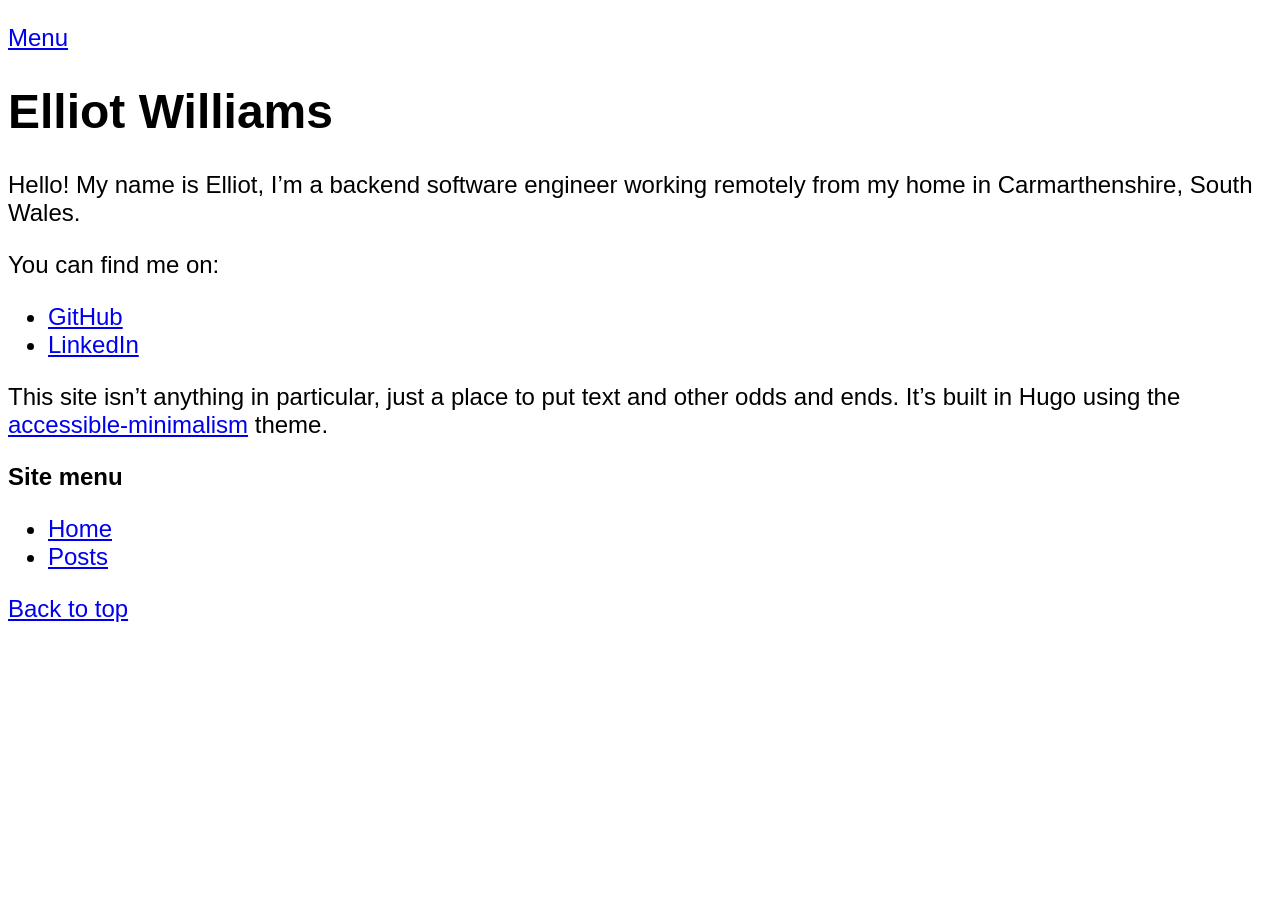
==== index.html @ 9b11e5b5 "deploy: 2953c8c41074fbe661d100b67b32412f789dc11b" ====
<!doctype html><html lang=en-us xmlns=http://www.w3.org/1999/xhtml><head>
<meta charset=utf-8>
<meta name=viewport content="width=device-width,initial-scale=1">
<link rel=icon href=data:,%89PNG%0D%0A%1A%0A>
<title>Elliot Williams | Elliot Williams</title>
<style type=text/css>body{font-size:150%;font-family:muli,avenir,helvetica neue,helvetica,ubuntu,roboto,noto,segoe ui,arial,sans-serif}</style>
</head>
<body><p><a href=#nav-menu>Menu</a></p>
<h1>Elliot Williams</h1>
<p>Hello! My name is Elliot, I&rsquo;m a backend software engineer working remotely from my home in Carmarthenshire, South Wales.</p>
<p>You can find me on:</p>
<ul>
<li><a href=https://github.com/elliotwms>GitHub</a></li>
<li><a href=https://www.linkedin.com/in/elliotwms/>LinkedIn</a></li>
</ul>
<p>This site isn&rsquo;t anything in particular, just a place to put text and other odds and ends. It&rsquo;s built in Hugo using the <a href=https://github.com/leonstafford/accessible-minimalism-hugo-theme>accessible-minimalism</a> theme.</p>
<p><a id=nav-menu><strong>Site menu</strong></a></p>
<ul>
<li>
<a href=/>
Home
</a>
</li>
<li>
<a href=/posts/>
Posts
</a>
</li>
</ul>
<p><a href=#>Back to top</a></p>
</body>
</html>
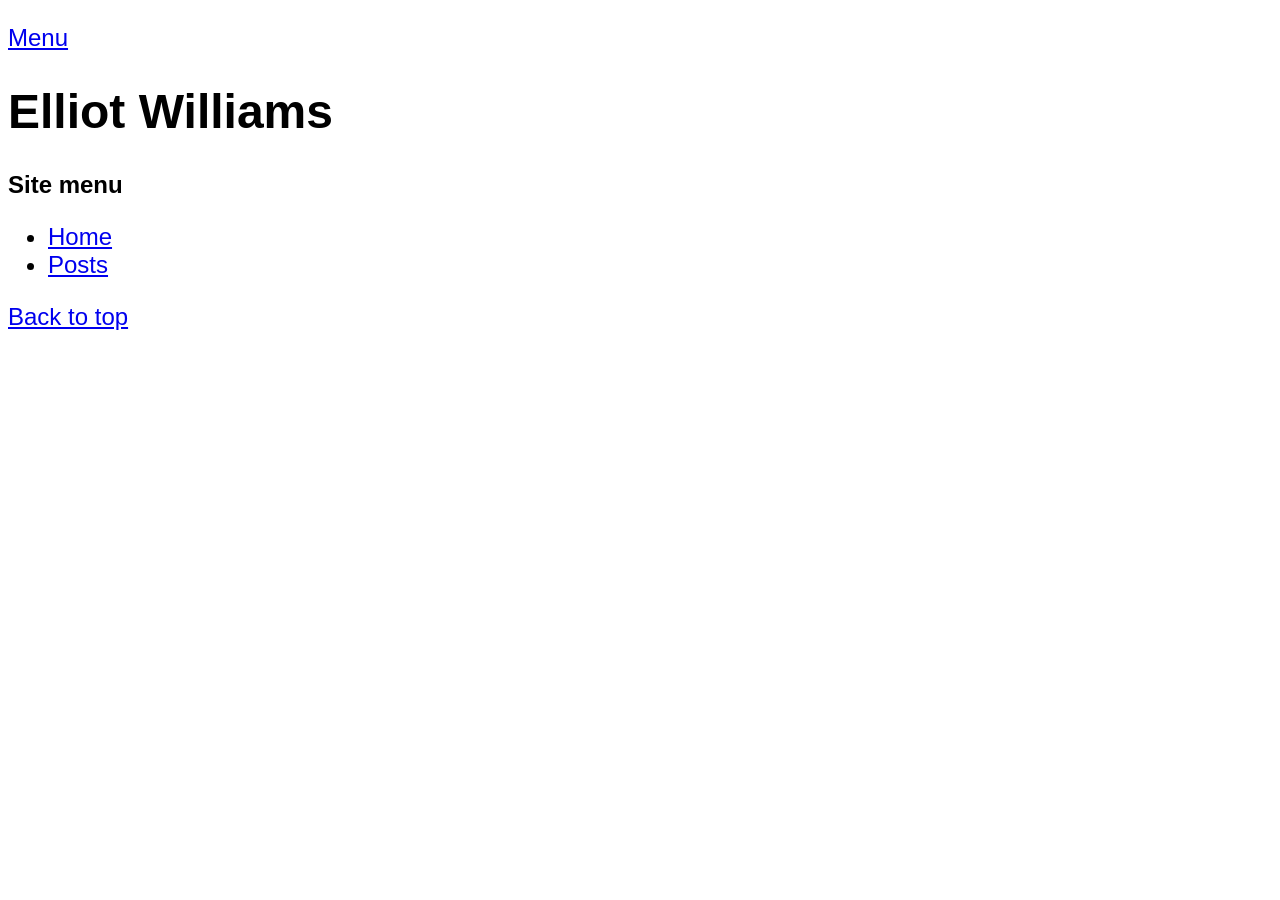
==== commit e9ecd7cd: "deploy: 1bdb73de81225f0b757f7a88ead2f3818dc76438" ====
--- a/index.html
+++ b/index.html
@@ -1,19 +1,13 @@
-<!doctype html><html lang=en-us xmlns=http://www.w3.org/1999/xhtml><head>
+<!doctype html><html lang=en-gb xmlns=http://www.w3.org/1999/xhtml><head>
 <meta charset=utf-8>
 <meta name=viewport content="width=device-width,initial-scale=1">
 <link rel=icon href=data:,%89PNG%0D%0A%1A%0A>
-<title>Elliot Williams | Elliot Williams</title>
+<link rel=alternate type=application/rss+xml href=https://elliot.wales/index.xml title="Elliot Williams">
+<title>Elliot Williams</title>
 <style type=text/css>body{font-size:150%;font-family:muli,avenir,helvetica neue,helvetica,ubuntu,roboto,noto,segoe ui,arial,sans-serif}</style>
 </head>
 <body><p><a href=#nav-menu>Menu</a></p>
-<h1>Elliot Williams</h1>
-<p>Hello! My name is Elliot, I&rsquo;m a backend software engineer working remotely from my home in Carmarthenshire, South Wales.</p>
-<p>You can find me on:</p>
-<ul>
-<li><a href=https://github.com/elliotwms>GitHub</a></li>
-<li><a href=https://www.linkedin.com/in/elliotwms/>LinkedIn</a></li>
-</ul>
-<p>This site isn&rsquo;t anything in particular, just a place to put text and other odds and ends. It&rsquo;s built in Hugo using the <a href=https://github.com/leonstafford/accessible-minimalism-hugo-theme>accessible-minimalism</a> theme.</p>
+<h1 class=title>Elliot Williams</h1>
 <p><a id=nav-menu><strong>Site menu</strong></a></p>
 <ul>
 <li>
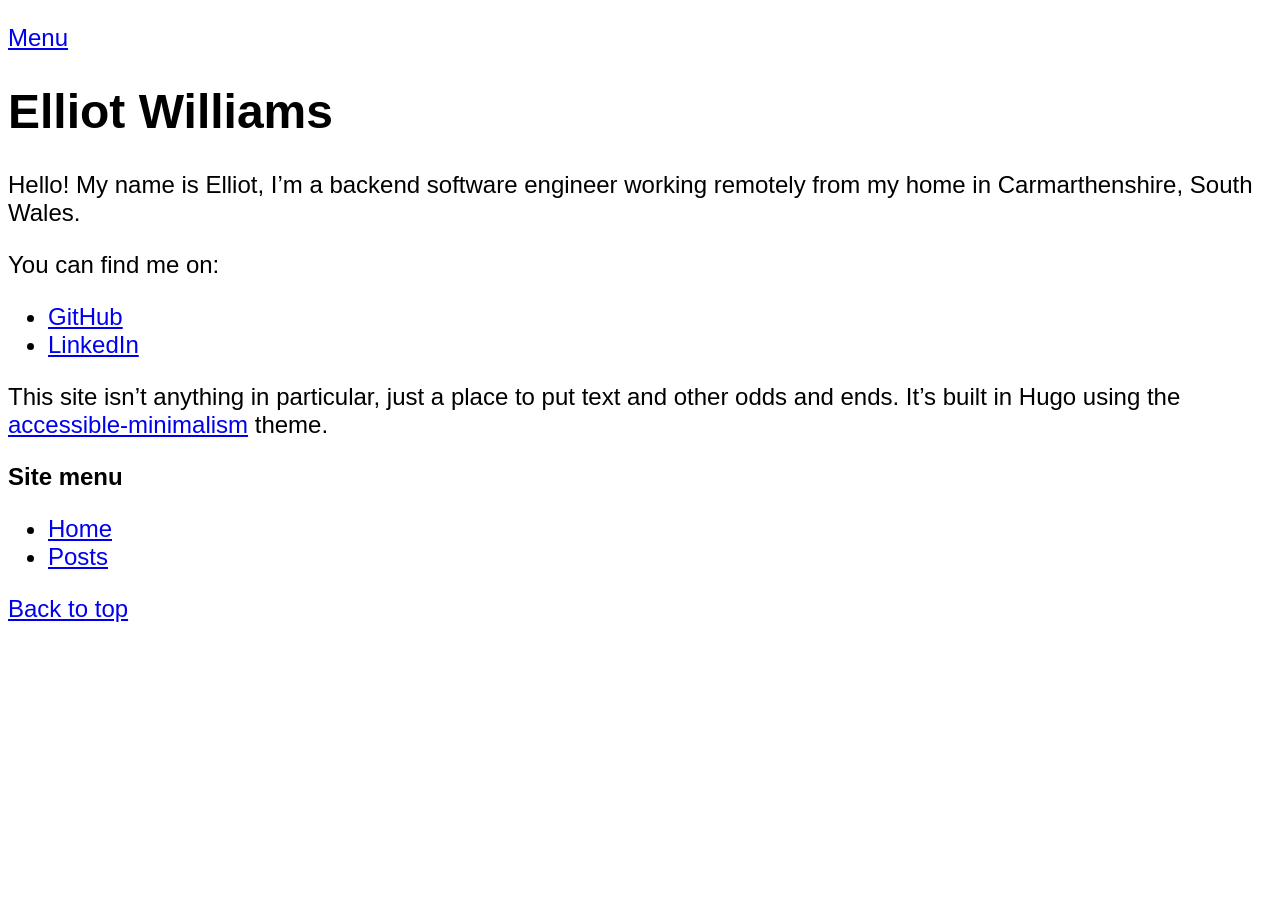
==== commit f3c1701a: "deploy: 1bdb73de81225f0b757f7a88ead2f3818dc76438" ====
--- a/index.html
+++ b/index.html
@@ -2,12 +2,18 @@
 <meta charset=utf-8>
 <meta name=viewport content="width=device-width,initial-scale=1">
 <link rel=icon href=data:,%89PNG%0D%0A%1A%0A>
-<link rel=alternate type=application/rss+xml href=https://elliot.wales/index.xml title="Elliot Williams">
-<title>Elliot Williams</title>
+<title>Elliot Williams | Elliot Williams</title>
 <style type=text/css>body{font-size:150%;font-family:muli,avenir,helvetica neue,helvetica,ubuntu,roboto,noto,segoe ui,arial,sans-serif}</style>
 </head>
 <body><p><a href=#nav-menu>Menu</a></p>
-<h1 class=title>Elliot Williams</h1>
+<h1>Elliot Williams</h1>
+<p>Hello! My name is Elliot, I&rsquo;m a backend software engineer working remotely from my home in Carmarthenshire, South Wales.</p>
+<p>You can find me on:</p>
+<ul>
+<li><a href=https://github.com/elliotwms>GitHub</a></li>
+<li><a href=https://www.linkedin.com/in/elliotwms/>LinkedIn</a></li>
+</ul>
+<p>This site isn&rsquo;t anything in particular, just a place to put text and other odds and ends. It&rsquo;s built in Hugo using the <a href=https://github.com/leonstafford/accessible-minimalism-hugo-theme>accessible-minimalism</a> theme.</p>
 <p><a id=nav-menu><strong>Site menu</strong></a></p>
 <ul>
 <li>
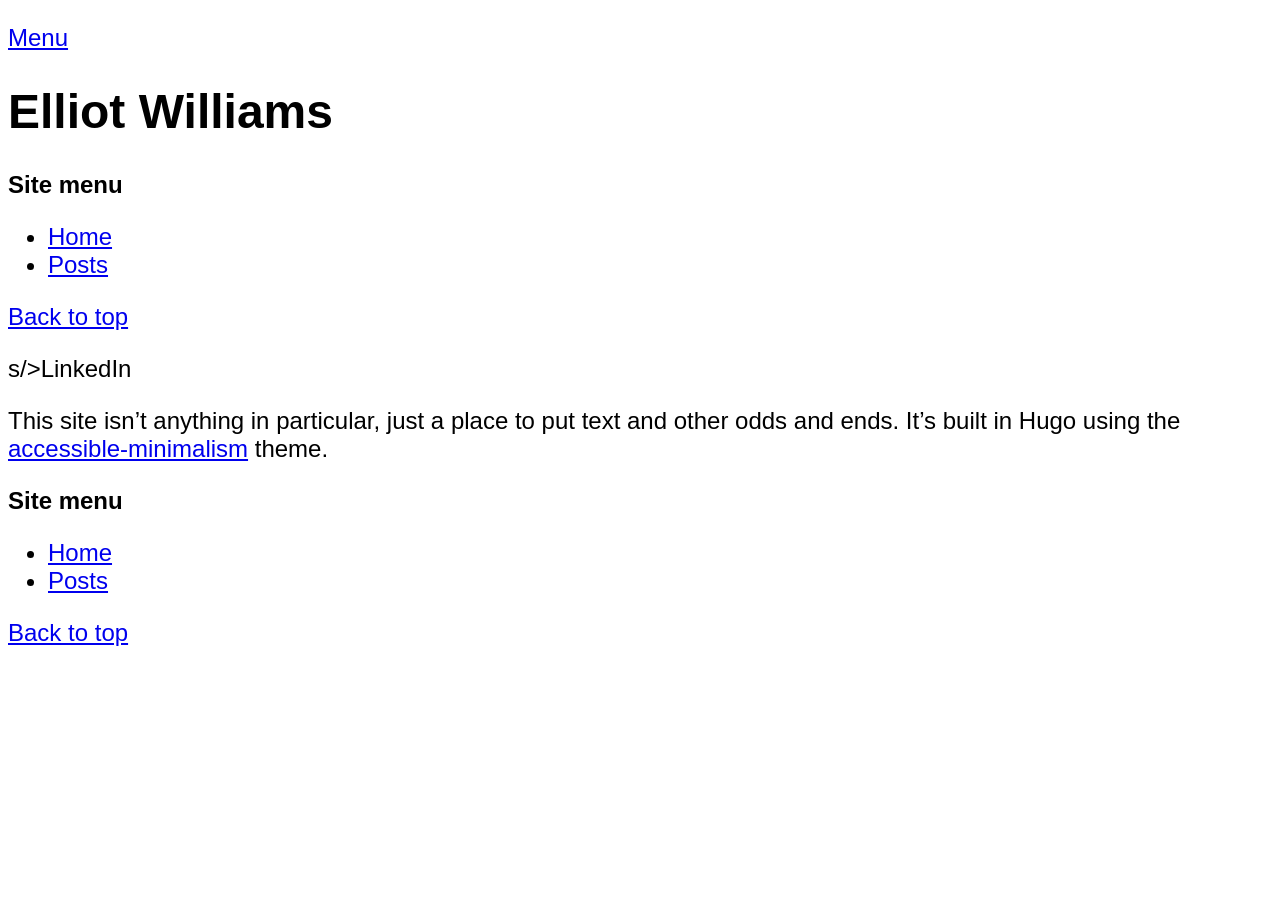
==== commit c35484cf: "deploy: 30bfa1f2677c146a2fc4435df837a1dc2caaf9b5" ====
--- a/index.html
+++ b/index.html
@@ -1,32 +1 @@
-<!doctype html><html lang=en-gb xmlns=http://www.w3.org/1999/xhtml><head>
-<meta charset=utf-8>
-<meta name=viewport content="width=device-width,initial-scale=1">
-<link rel=icon href=data:,%89PNG%0D%0A%1A%0A>
-<title>Elliot Williams | Elliot Williams</title>
-<style type=text/css>body{font-size:150%;font-family:muli,avenir,helvetica neue,helvetica,ubuntu,roboto,noto,segoe ui,arial,sans-serif}</style>
-</head>
-<body><p><a href=#nav-menu>Menu</a></p>
-<h1>Elliot Williams</h1>
-<p>Hello! My name is Elliot, I&rsquo;m a backend software engineer working remotely from my home in Carmarthenshire, South Wales.</p>
-<p>You can find me on:</p>
-<ul>
-<li><a href=https://github.com/elliotwms>GitHub</a></li>
-<li><a href=https://www.linkedin.com/in/elliotwms/>LinkedIn</a></li>
-</ul>
-<p>This site isn&rsquo;t anything in particular, just a place to put text and other odds and ends. It&rsquo;s built in Hugo using the <a href=https://github.com/leonstafford/accessible-minimalism-hugo-theme>accessible-minimalism</a> theme.</p>
-<p><a id=nav-menu><strong>Site menu</strong></a></p>
-<ul>
-<li>
-<a href=/>
-Home
-</a>
-</li>
-<li>
-<a href=/posts/>
-Posts
-</a>
-</li>
-</ul>
-<p><a href=#>Back to top</a></p>
-</body>
-</html>+<!doctype html><html lang=en-gb xmlns=http://www.w3.org/1999/xhtml><head><meta charset=utf-8><meta name=viewport content="width=device-width,initial-scale=1"><link rel=icon href=data:,%89PNG%0D%0A%1A%0A><link rel=alternate type=application/rss+xml href=https://elliot.wales/index.xml title="Elliot Williams"><title>Elliot Williams</title><style type=text/css>body{font-size:150%;font-family:muli,avenir,helvetica neue,helvetica,ubuntu,roboto,noto,segoe ui,arial,sans-serif}</style></head><body><p><a href=#nav-menu>Menu</a></p><h1 class=title>Elliot Williams</h1><p><a id=nav-menu><strong>Site menu</strong></a></p><ul><li><a href=/>Home</a></li><li><a href=/posts/>Posts</a></li></ul><p><a href=#>Back to top</a></p></body></html>s/>LinkedIn</a></li></ul><p>This site isn&rsquo;t anything in particular, just a place to put text and other odds and ends. It&rsquo;s built in Hugo using the <a href=https://github.com/leonstafford/accessible-minimalism-hugo-theme>accessible-minimalism</a> theme.</p><p><a id=nav-menu><strong>Site menu</strong></a></p><ul><li><a href=/>Home</a></li><li><a href=/posts/>Posts</a></li></ul><p><a href=#>Back to top</a></p></body></html>
